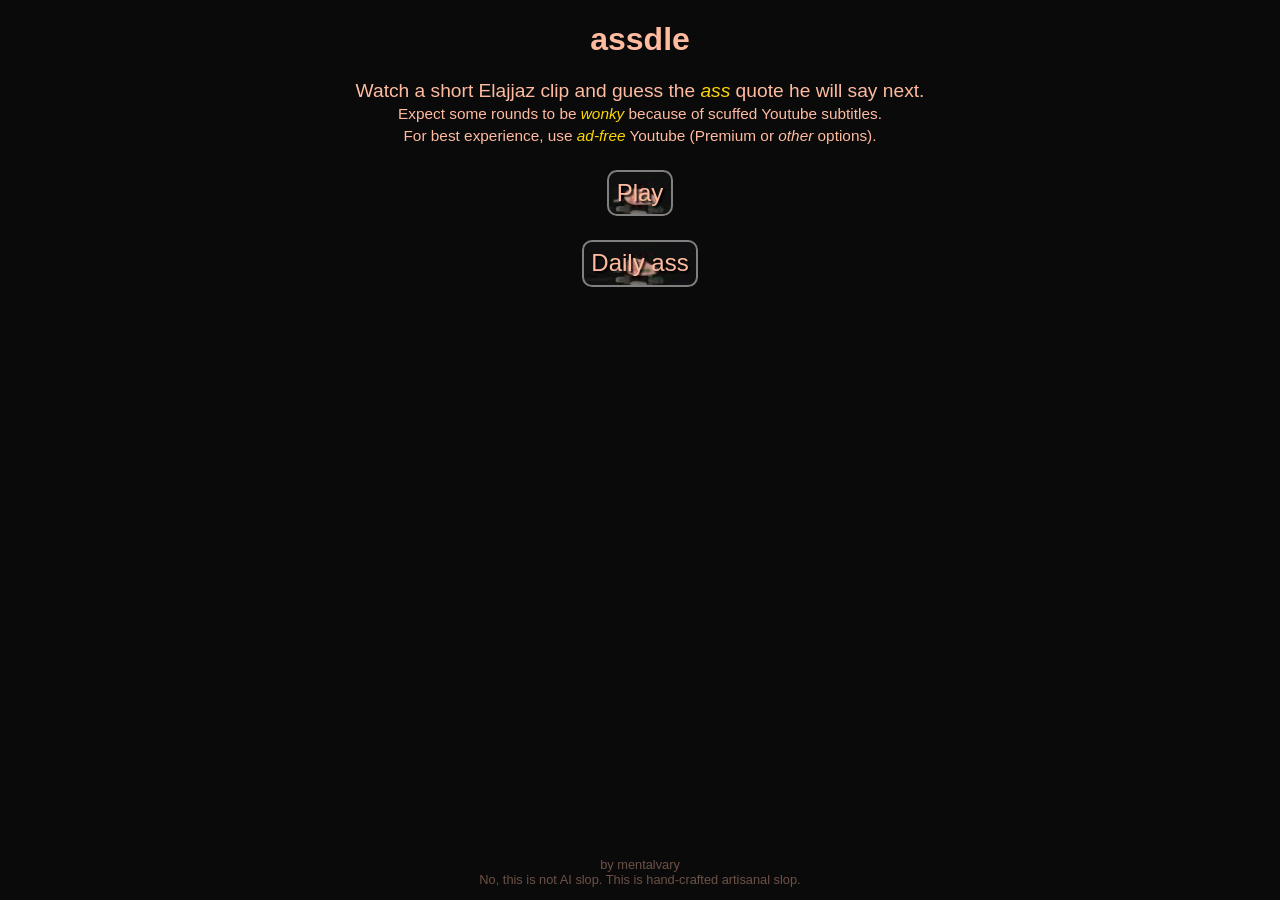
==== index.html @ bfaf7140 "fix clips" ====
<!doctype html>
<html lang="en">
    <!-- web design is my passion -->
    <head>
        <meta charset="UTF-8">
        <meta name="viewport" content="width=device-width, initial-scale=1.0">
        <title>assdle</title>
        <link rel="icon" type="image/x-icon" href="media/teaser.png">

        <meta property="og:title" content="assdle">
        <meta property="og:description" content="Guess the Elajjaz ass quote">
        <meta property="og:type" content="website">
        <meta property="og:image" content="https://mentalvary.github.io/assdle/media/teaser.png">
        <meta property="og:site_name" content="assdle">

        <link rel="stylesheet" href="ass.css">

        <script src="ass.js"></script>
        <script src="clips-2b5b73ca75fe0e0579f3bcda13258c5900db1a9e43e5c48775db4d644f3ce009.js"></script>
        <!-- <script src="daily-clips-2026-08-22.js"></script> -->
        <script src="https://www.youtube.com/iframe_api"></script>
    </head>
    <body>
        <header>
            <h1>assdle</h1>
        </header>

        <main>
            <section id="intro">
                <div id="end-results" class="hidden"></div>
                <div class="description">
                    Watch a short Elajjaz clip and guess the <span class="highlight">ass</span> quote he will say next.<br/>
                    <span class="hint">Expect some rounds to be <span class="highlight">wonky</span> because of scuffed Youtube subtitles.</span><br/>
                    <span class="hint">For best experience, use <span class="highlight">ad-free</span> Youtube (Premium or <i>other</i> options).</span><br/>
                </div>
                <button class="nav-btn play-btn" onclick="startRegular()">Play</button>
                <button id="start-daily-btn" class="nav-btn play-btn" onclick="startDaily()">Daily ass</button>
                <div id="daily-result-container" class="hidden">
                    <span id="daily-result">You got 5/5 daily asses.</span><br/>
                    <span>Next daily in </span><span id="daily-countdown">00:10:51</span><br/>
                    <button class="nav-btn" id="share-btn" onclick="shareDaily()">Share</button>
                </div>
            </section>

            <section id="game" class="hidden">
                <section id="result-section">
                    <div id="result-container"></div>
                </section>
                <section>
                    <div class="player-wrapper">
                        <div id="preview-player"></div>
                        <div id="ass-player"></div>
                        <div class="player-overlay">
                            <div id="loader" class="lds-dual-ring"></div>
                        </div>
                    </div>
                </section>

                <section id="choice-section">
                    <div class="nav-btns">
                        <input type="button" id="next" class="nav-btn hidden float-right" onclick="nextRound()" value="Next" />
                        <input type="button" id="skip" class="nav-btn float-left" onclick="skipRound()" value="Skip" />
                    </div>
                    <div>
                        <span id="num"></span>
                        <a id="link" target="_blank" class="hidden">Watch full video</a>
                    </div>
                    <div id="choice-container">
                        <input type="button" id="choice1" class="choice-btn" onclick="choose(this, 0)" />
                        <input type="button" id="choice2" class="choice-btn" onclick="choose(this, 1)" />
                        <input type="button" id="choice3" class="choice-btn" onclick="choose(this, 2)" />
                    </div>
                </section>
            </section>
        </main>

        <footer>
            <p>
                by mentalvary<br/>
                No, this is not AI slop. This is hand-crafted artisanal slop.
            </p>
        </footer>
    </body>
</html>
---- ass.css ----
:root {
    --main-font-color: #ffbba0;
    --bg-color: #0a0a0a;
    --correct-color: #297729;
    --wrong-color: #dd3c3c;
    --pick-color: gold;
    --btn-hover-color: rgb(48, 48, 48);
}

html,
body {
    text-align: center;
    margin: 0;
    padding: 0;
    font-family: Arial, Helvetica, sans-serif;
    background-color: var(--bg-color);
    color: var(--main-font-color);
    font-size: 1em;
    display: flex;
    flex-direction: column;
    min-height: 100vh;
}

a {
    color: var(--pick-color);
    text-decoration: none;
}

a:hover {
    text-decoration: underline;
}

main {
    flex: 1;
}

footer {
    font-size: 0.8em;
    opacity: 0.4;
}

section {
    display: inline-block;
}

.hidden {
    display: none !important;
}

#intro {
    display: flex;
    flex-direction: column;
    align-items: center;
}

#result-container {
    position: relative;
    display: flex;
    justify-content: space-between;
    margin-bottom: 1em;
}

#result-container::after {
    content: "";
    position: absolute;
    left: 0;
    right: 0;
    top: 50%;
    border-top: 3px dotted var(--main-font-color);
}

.result-box {
    display: inline-block;
    width: 24px;
    height: 24px;
    background-color: lightgray;
    z-index: 1;
}

.result-box.correct {
    background-color: var(--correct-color);
}

.result-box.wrong {
    background-color: var(--wrong-color);
}

.result-box.picked {
    background-color: var(--pick-color);
}

#result-section {
    display: block;
}

#choice-section {
    display: block;
}

.player-wrapper {
    position: relative;
}

.player-overlay {
    display: flex;
    justify-content: center;
    align-items: center;
    position: absolute;
    inset: 0;
    z-index: 10;
    background: transparent;
    cursor: default;
}

#choice-container {
    display: flex;
    flex-direction: column;
    align-items: stretch;
    width: fit-content;
    margin-inline: auto;
}

.choice-btn {
    cursor: pointer;
    width: 100%;
    margin-top: 0.5em;
    font-size: 1.2em;
    border-radius: 6px;
    background-color: var(--bg-color);
    color: var(--main-font-color);
    border: 2px solid gray;
    padding: 0.2em 0.5em;
    transition: background-color 0.15s ease;
    transition: border-color 0.15s ease;
}

.choice-btn:hover {
    background-color: var(--btn-hover-color)
}

.choice-btn:disabled {
    color: gray;
}

.choice-btn.correct {
    background-color: var(--correct-color);
    color: black;
}

.choice-btn.wrong {
    background-color: var(--wrong-color);
    color: black;
    text-decoration: line-through;
}

.choice-btn.picked {
    border-color: var(--pick-color);
}

#end-results {
    font-size: 1.5em;
    margin-bottom: 1em;
}

#end-results.good {
    color: var(--correct-color);
}

#end-results.bad {
    color: var(--wrong-color);
}

.nav-btn {
    cursor: pointer;
    font-size: 1.5em;
    border-radius: 10px;
    background-color: var(--bg-color);
    color: var(--main-font-color);
    border: 2px solid gray;
    padding: 0.2em 0.5em;
    transition: background-color 0.15s ease;
    transition: border-color 0.15s ease;
}

.nav-btn:hover {
    background-color: var(--btn-hover-color);
    border-color: rgb(161, 161, 161);
}

.play-btn:disabled {
    color: gray;
    background-image: inherit;
}

.description {
    font-size: 1.2em;
}

.nav-btns {
    position: relative;
}

.play-btn {
    background-image: url('media/elass11.webp');
    background-size: cover;
    background-repeat: no-repeat;
    background-position: 50% 50%;
    background-color: #0f1110;
    text-shadow: 2px 2px 2px black;
    padding: 0.3em 0.3em;
    margin-top: 1em;
}

#skip {
    position: absolute;
    left: 0;
    font-size: 1.3em;
}

#next {
    position: absolute;
    right: 0;
    font-size: 1.3em;
}

.hint {
    font-size: 0.8em;
}

.highlight {
    color: var(--pick-color);
    font-style: oblique;
}

.lds-dual-ring {
    color: white;
}

.lds-dual-ring,
.lds-dual-ring:after {
    box-sizing: border-box;
}

.lds-dual-ring {
    display: inline-block;
    width: 80px;
    height: 80px;
}

.lds-dual-ring:after {
    content: " ";
    display: block;
    width: 64px;
    height: 64px;
    margin: 8px;
    border-radius: 50%;
    border: 6.4px solid currentColor;
    border-color: currentColor transparent currentColor transparent;
    animation: lds-dual-ring 1.2s linear infinite;
}

@keyframes lds-dual-ring {
    0% {
        transform: rotate(0deg);
    }

    100% {
        transform: rotate(360deg);
    }
}

#daily-result-container {
    margin-top: 0.5em;
    font-weight: bold;
}

#share-btn {
    width: 5em;
    margin-top: 0.6em;
    font-size: 1em;
    background-color: rgb(49, 153, 101);
    color: black;
}

#share-btn:hover {
    background-color: rgb(61, 187, 124);
}
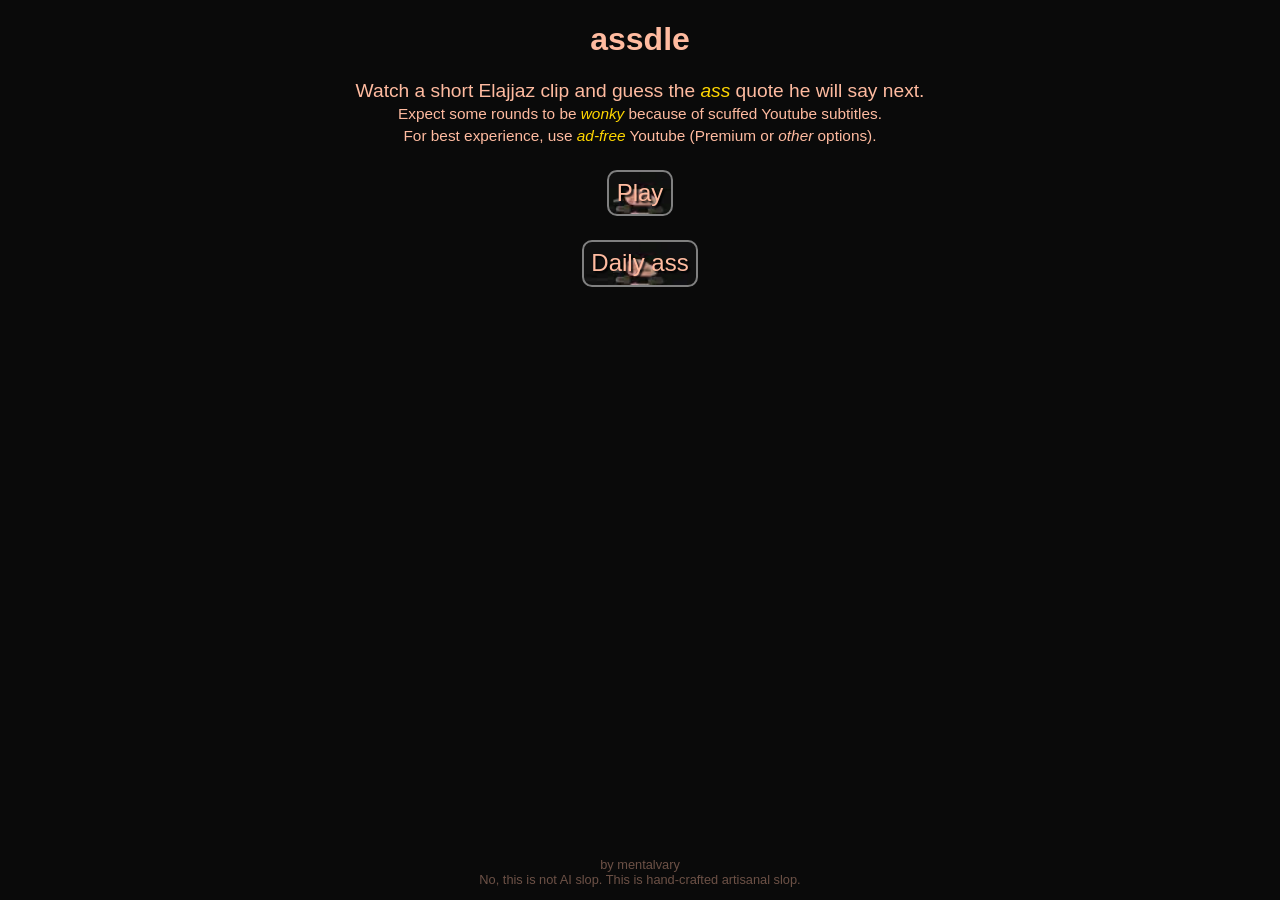
==== commit b5a326a8: "pin daily clips, allow multiple clips from same video in a game" ====
--- a/index.html
+++ b/index.html
@@ -17,7 +17,7 @@
 
         <script src="ass.js"></script>
         <script src="clips-2b5b73ca75fe0e0579f3bcda13258c5900db1a9e43e5c48775db4d644f3ce009.js"></script>
-        <!-- <script src="daily-clips-2026-08-22.js"></script> -->
+        <script src="daily-clips-2026-08-22.js"></script>
         <script src="https://www.youtube.com/iframe_api"></script>
     </head>
     <body>
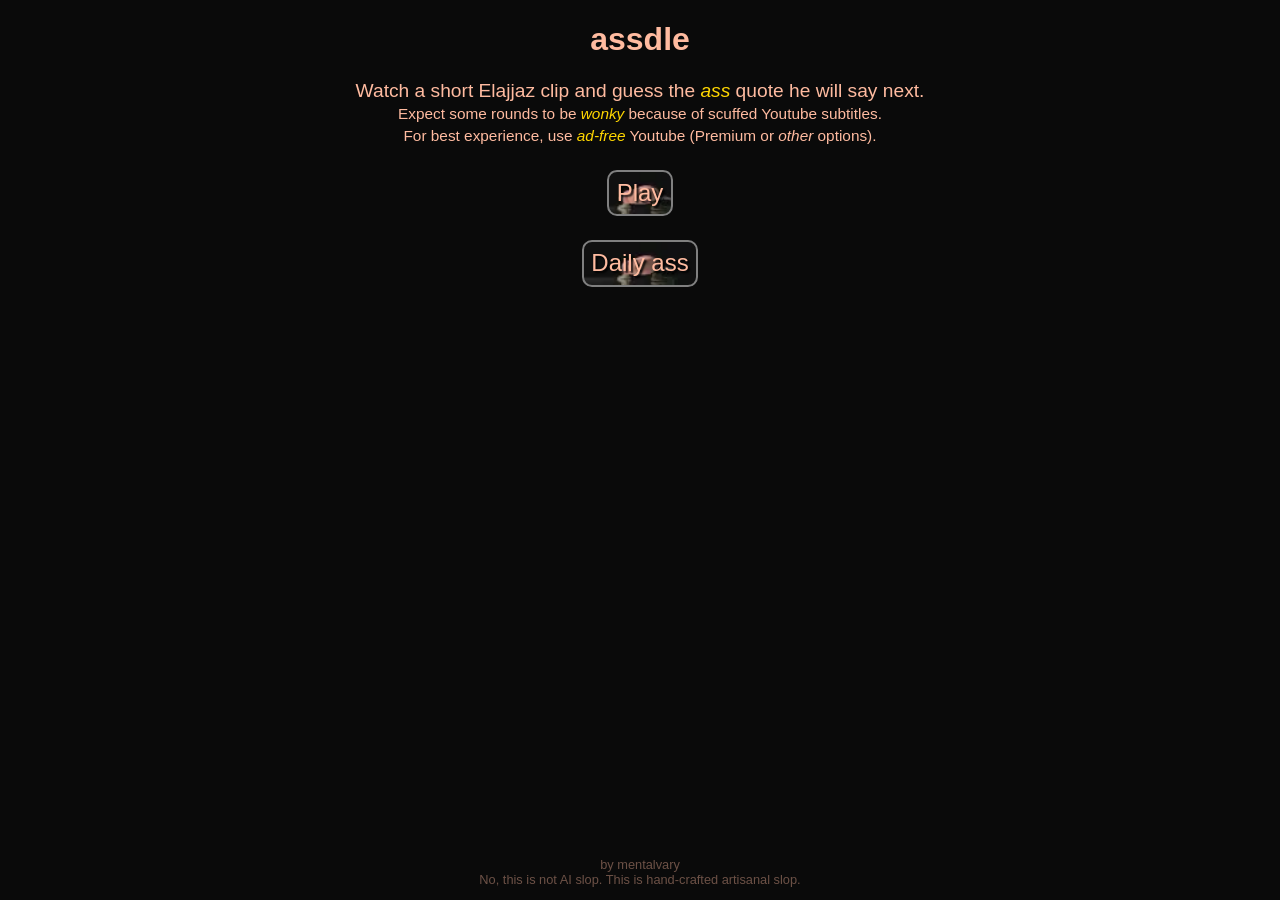
==== commit 0aa798da: "support mobile" ====
--- a/index.html
+++ b/index.html
@@ -61,7 +61,7 @@
                         <input type="button" id="next" class="nav-btn hidden float-right" onclick="nextRound()" value="Next" />
                         <input type="button" id="skip" class="nav-btn float-left" onclick="skipRound()" value="Skip" />
                     </div>
-                    <div>
+                    <div class="clip-description">
                         <span id="num"></span>
                         <a id="link" target="_blank" class="hidden">Watch full video</a>
                     </div>
--- a/ass.css
+++ b/ass.css
@@ -117,6 +117,7 @@
     flex-direction: column;
     align-items: stretch;
     width: fit-content;
+    margin-top: 0.5em;
     margin-inline: auto;
 }
 
@@ -187,6 +188,11 @@
     border-color: rgb(161, 161, 161);
 }
 
+.clip-description {
+    /* Should match overall height of skip/next button */
+    line-height: 2em;
+}
+
 .play-btn:disabled {
     color: gray;
     background-image: inherit;
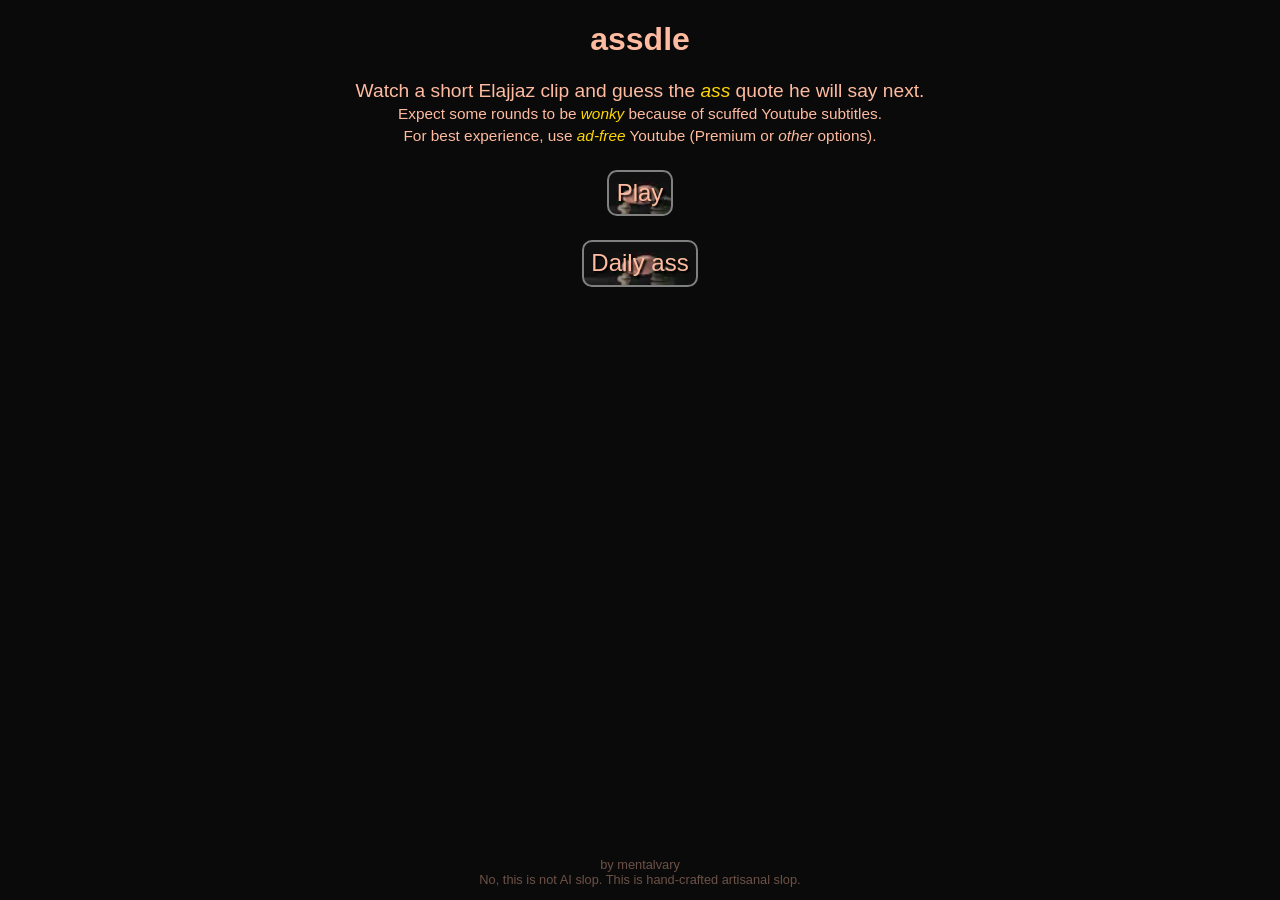
==== commit 33cab121: "cache busting" ====
--- a/index.html
+++ b/index.html
@@ -16,7 +16,7 @@
         <link rel="stylesheet" href="ass.css">
 
         <script src="ass.js"></script>
-        <script src="clips-2b5b73ca75fe0e0579f3bcda13258c5900db1a9e43e5c48775db4d644f3ce009.js"></script>
+        <script src="clips.js"></script>
         <script src="daily-clips-2026-08-22.js"></script>
         <script src="https://www.youtube.com/iframe_api"></script>
     </head>
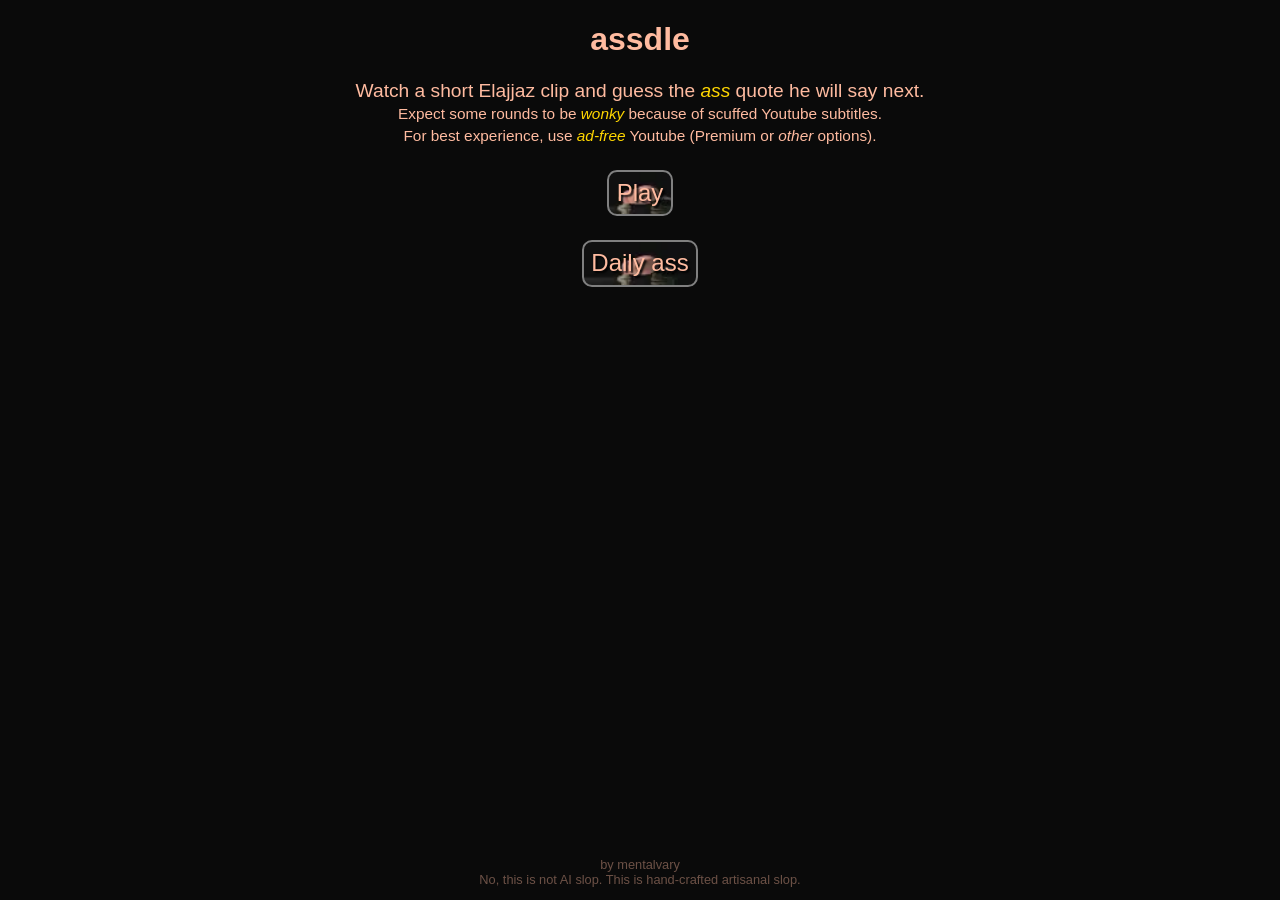
==== commit 7d280c45: "move watch video link below for better mobile fit" ====
--- a/index.html
+++ b/index.html
@@ -62,7 +62,7 @@
                         <input type="button" id="skip" class="nav-btn float-left" onclick="skipRound()" value="Skip" />
                     </div>
                     <div class="clip-description">
-                        <span id="num"></span>
+                        <span id="num"></span><br/>
                         <a id="link" target="_blank" class="hidden">Watch full video</a>
                     </div>
                     <div id="choice-container">
--- a/ass.css
+++ b/ass.css
@@ -190,7 +190,7 @@
 
 .clip-description {
     /* Should match overall height of skip/next button */
-    line-height: 2em;
+    height: 2em;
 }
 
 .play-btn:disabled {
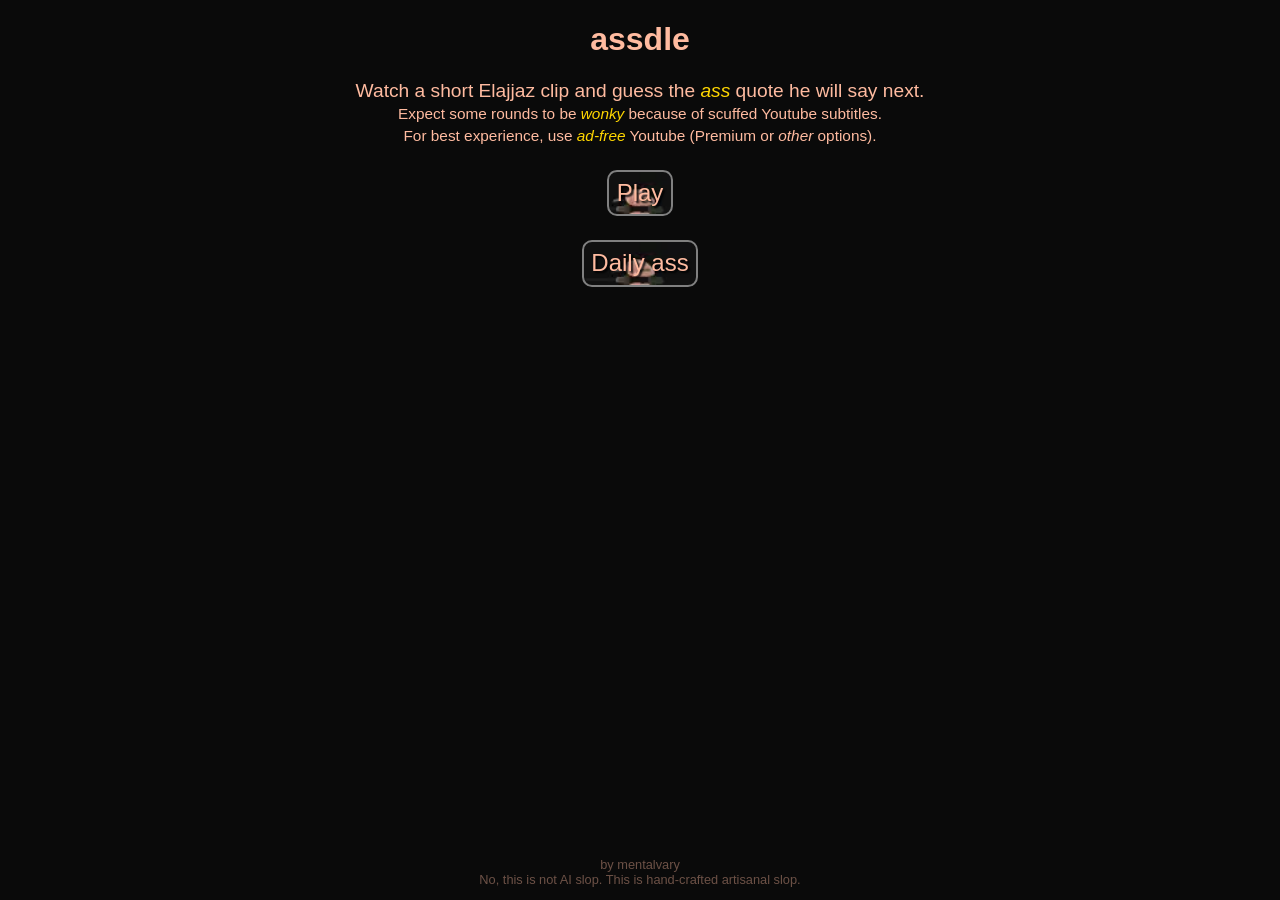
==== commit 13e513f6: "report button" ====
--- a/index.html
+++ b/index.html
@@ -60,6 +60,7 @@
                     <div class="nav-btns">
                         <input type="button" id="next" class="nav-btn hidden float-right" onclick="nextRound()" value="Next" />
                         <input type="button" id="skip" class="nav-btn float-left" onclick="skipRound()" value="Skip" />
+                        <input type="button" id="report-btn" class="nav-btn float-left hidden" onclick="reportClip()" value="Report bad clip" />
                     </div>
                     <div class="clip-description">
                         <span id="num"></span><br/>
--- a/ass.css
+++ b/ass.css
@@ -133,6 +133,8 @@
     padding: 0.2em 0.5em;
     transition: background-color 0.15s ease;
     transition: border-color 0.15s ease;
+    max-width: 100vw;
+    text-overflow: ellipsis;
 }
 
 .choice-btn:hover {
@@ -218,15 +220,21 @@
 }
 
 #skip {
+    font-size: 1.3em;
+}
+
+#next {
+    font-size: 1.3em;
+}
+
+.float-left {
     position: absolute;
     left: 0;
-    font-size: 1.3em;
-}
-
-#next {
+}
+
+.float-right {
     position: absolute;
     right: 0;
-    font-size: 1.3em;
 }
 
 .hint {
@@ -290,4 +298,9 @@
 
 #share-btn:hover {
     background-color: rgb(61, 187, 124);
+}
+
+#report-btn {
+    font-size: 1em;
+    color: orange;
 }
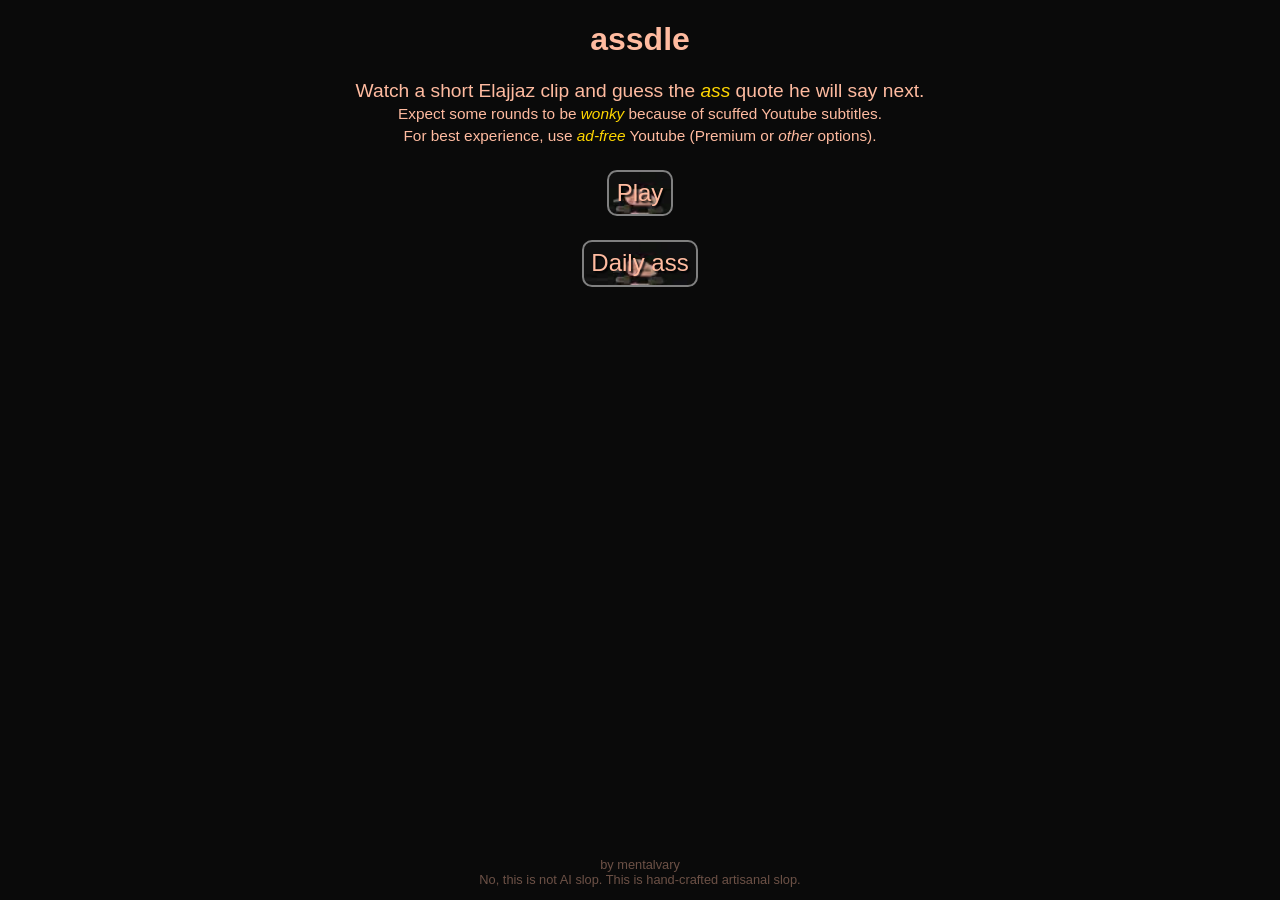
==== commit 5fcf980e: "report button" ====
--- a/index.html
+++ b/index.html
@@ -60,7 +60,7 @@
                     <div class="nav-btns">
                         <input type="button" id="next" class="nav-btn hidden float-right" onclick="nextRound()" value="Next" />
                         <input type="button" id="skip" class="nav-btn float-left" onclick="skipRound()" value="Skip" />
-                        <input type="button" id="report-btn" class="nav-btn float-left hidden" onclick="reportClip()" value="Report bad clip" />
+                        <input type="button" id="report-btn" class="nav-btn float-left hidden" onclick="reportClip()" value="Report clip" />
                     </div>
                     <div class="clip-description">
                         <span id="num"></span><br/>
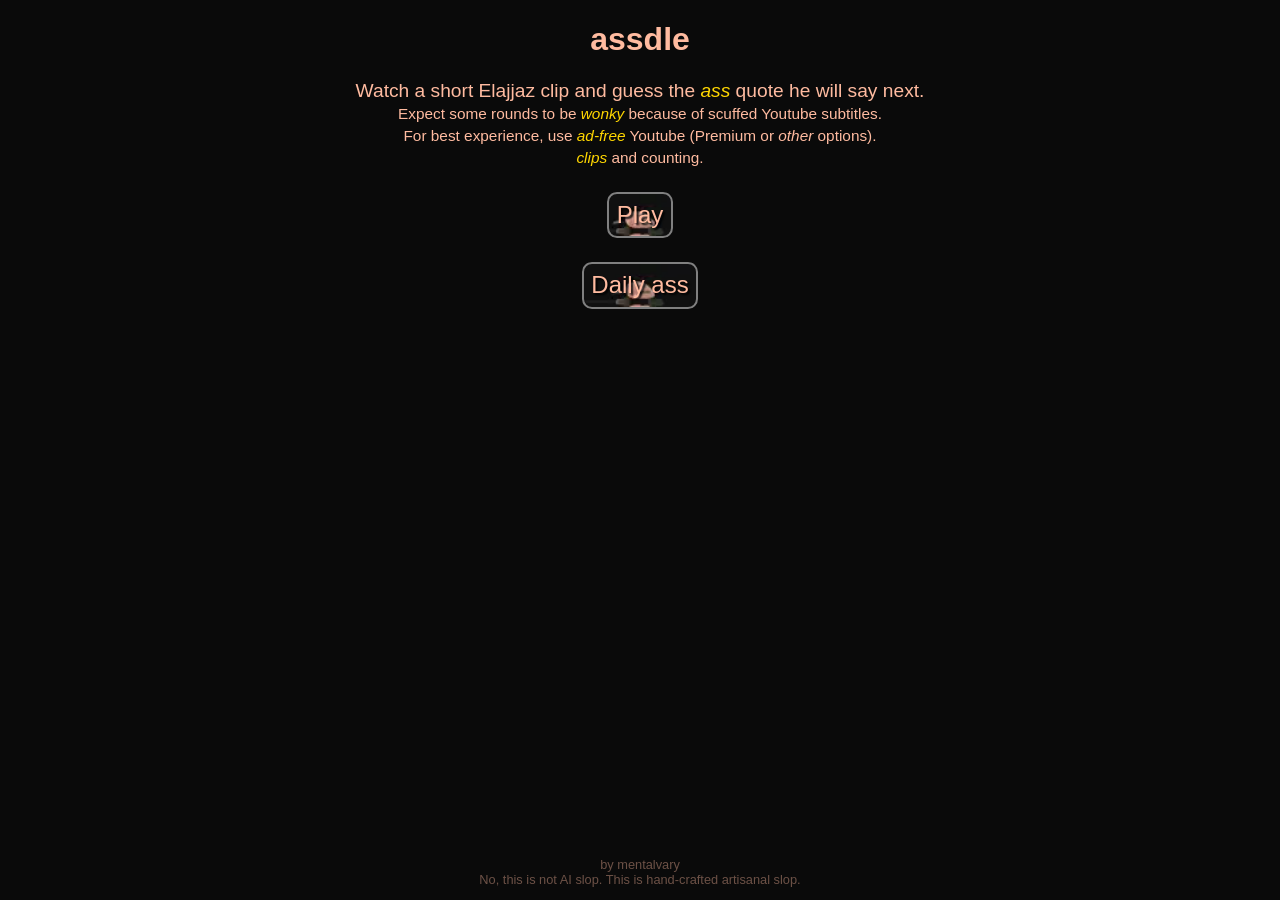
==== commit 6750556c: "intro page clip count" ====
--- a/index.html
+++ b/index.html
@@ -15,9 +15,9 @@
 
         <link rel="stylesheet" href="ass.css">
 
-        <script src="ass.js"></script>
         <script src="clips.js"></script>
         <script src="daily-clips-2026-08-22.js"></script>
+        <script src="ass.js"></script>
         <script src="https://www.youtube.com/iframe_api"></script>
     </head>
     <body>
@@ -32,6 +32,7 @@
                     Watch a short Elajjaz clip and guess the <span class="highlight">ass</span> quote he will say next.<br/>
                     <span class="hint">Expect some rounds to be <span class="highlight">wonky</span> because of scuffed Youtube subtitles.</span><br/>
                     <span class="hint">For best experience, use <span class="highlight">ad-free</span> Youtube (Premium or <i>other</i> options).</span><br/>
+                    <span class="hint"><span class="highlight"><span id="intro-clip-count"></span> clips</span> and counting.</span><br/>
                 </div>
                 <button class="nav-btn play-btn" onclick="startRegular()">Play</button>
                 <button id="start-daily-btn" class="nav-btn play-btn" onclick="startDaily()">Daily ass</button>
